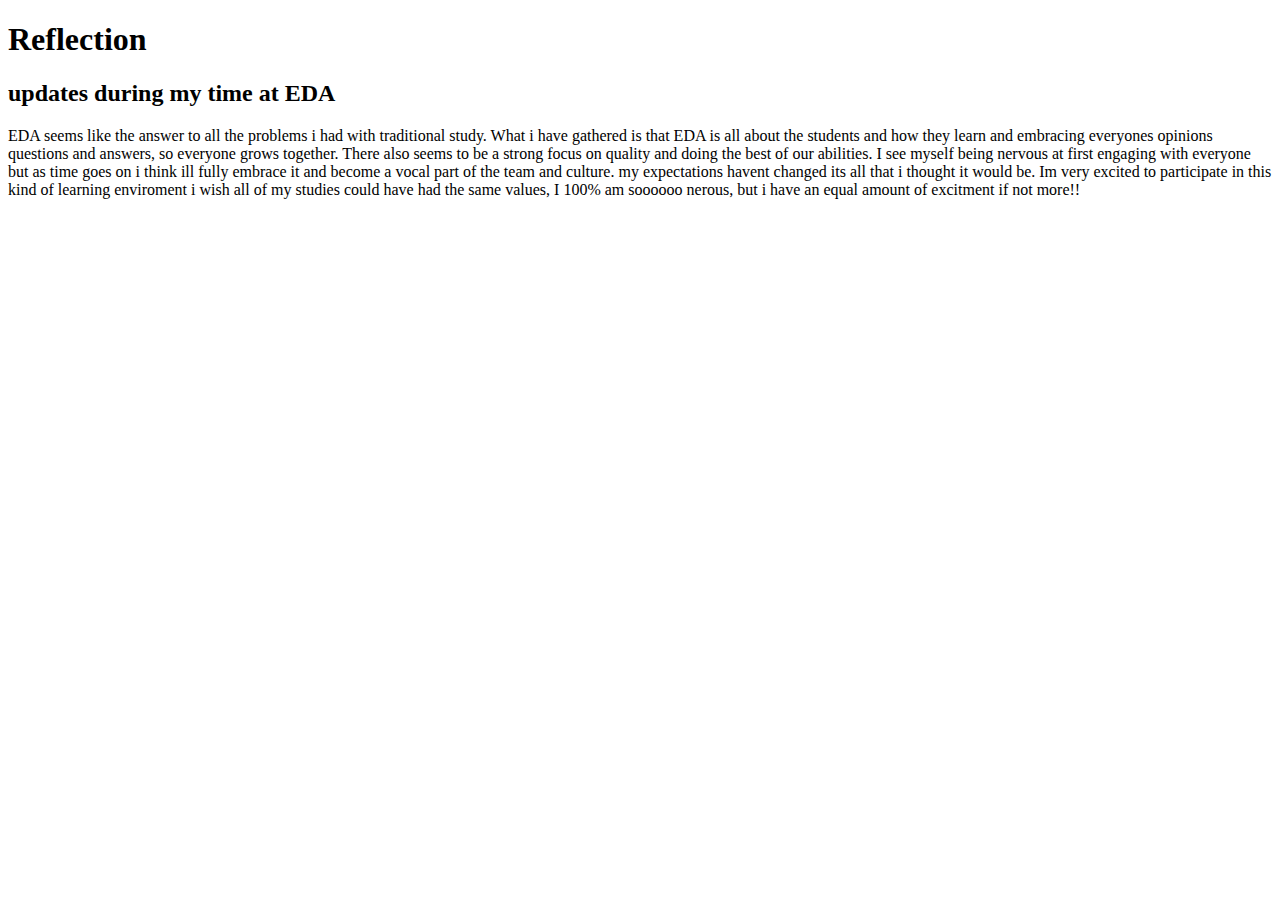
==== blog/c1-reflection-blog.html @ b52760cc "time and habit blog" ====
<!DOCTYPE html>
<html>
 <head>
   <title>Alice's reflection blog</title>
   <meta charset="UTF-8">
   <link href="your-stylesheet-link-here.css" rel="stylesheet" type="text/css">
 </head>

 <body>
  <h1>Reflection</h1>
  <h2>updates during my time at EDA</h2>

  <p>
    EDA seems like the answer to all the problems i had with traditional study.
    What i have gathered is that EDA is all about the students and how they learn and embracing everyones opinions
    questions and answers, so everyone grows together. There also seems to be a strong focus on quality and doing the best of our abilities.
    I see myself being nervous at first engaging with everyone but as time goes on i think ill fully embrace it and become a vocal part of the team and culture.
    my expectations havent changed its all that i thought it would be. Im very excited to participate in this kind of learning enviroment i wish all of my studies could have had the same values,
    I 100% am soooooo nerous, but i have an equal amount of excitment if not more!!
 </p>
<! -- this is a comment. -->

 </body>
</html>
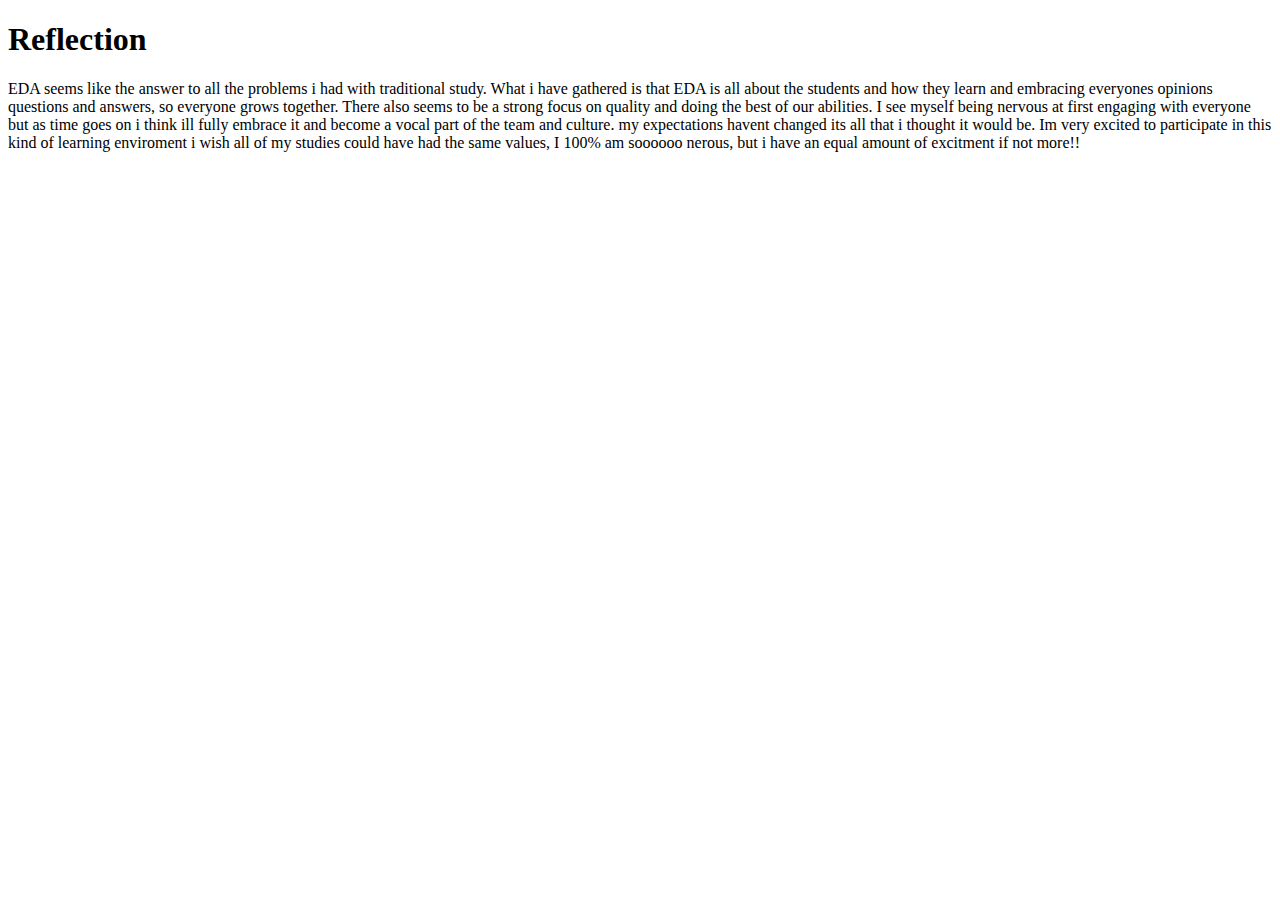
==== commit d529e457: "modified reflections blog" ====
--- a/blog/c1-reflection-blog.html
+++ b/blog/c1-reflection-blog.html
@@ -2,13 +2,12 @@
 <html>
  <head>
    <title>Alice's reflection blog</title>
-   <meta charset="UTF-8">
-   <link href="your-stylesheet-link-here.css" rel="stylesheet" type="text/css">
+   <link href="style/main.css" rel="stylesheet" type="text/css"/>
+
  </head>
 
  <body>
   <h1>Reflection</h1>
-  <h2>updates during my time at EDA</h2>
 
   <p>
     EDA seems like the answer to all the problems i had with traditional study.
@@ -18,7 +17,5 @@
     my expectations havent changed its all that i thought it would be. Im very excited to participate in this kind of learning enviroment i wish all of my studies could have had the same values,
     I 100% am soooooo nerous, but i have an equal amount of excitment if not more!!
  </p>
-<! -- this is a comment. -->
-
  </body>
 </html>
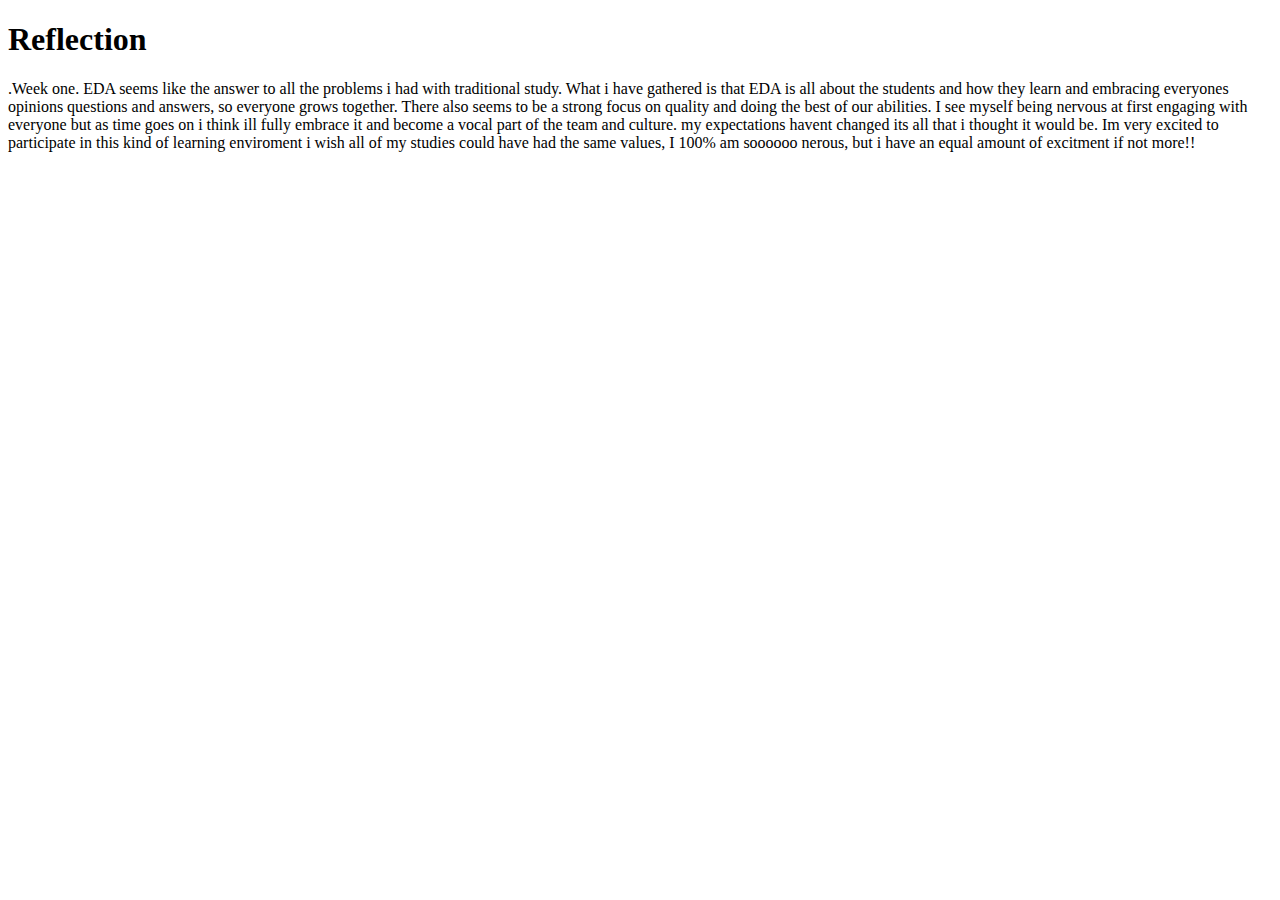
==== commit e7ff7f38: "editing website" ====
--- a/blog/c1-reflection-blog.html
+++ b/blog/c1-reflection-blog.html
@@ -3,13 +3,15 @@
  <head>
    <title>Alice's reflection blog</title>
    <link href="style/main.css" rel="stylesheet" type="text/css"/>
-
+   <meta charset="utf-8">
  </head>
 
  <body>
   <h1>Reflection</h1>
 
   <p>
+    .Week one.
+
     EDA seems like the answer to all the problems i had with traditional study.
     What i have gathered is that EDA is all about the students and how they learn and embracing everyones opinions
     questions and answers, so everyone grows together. There also seems to be a strong focus on quality and doing the best of our abilities.
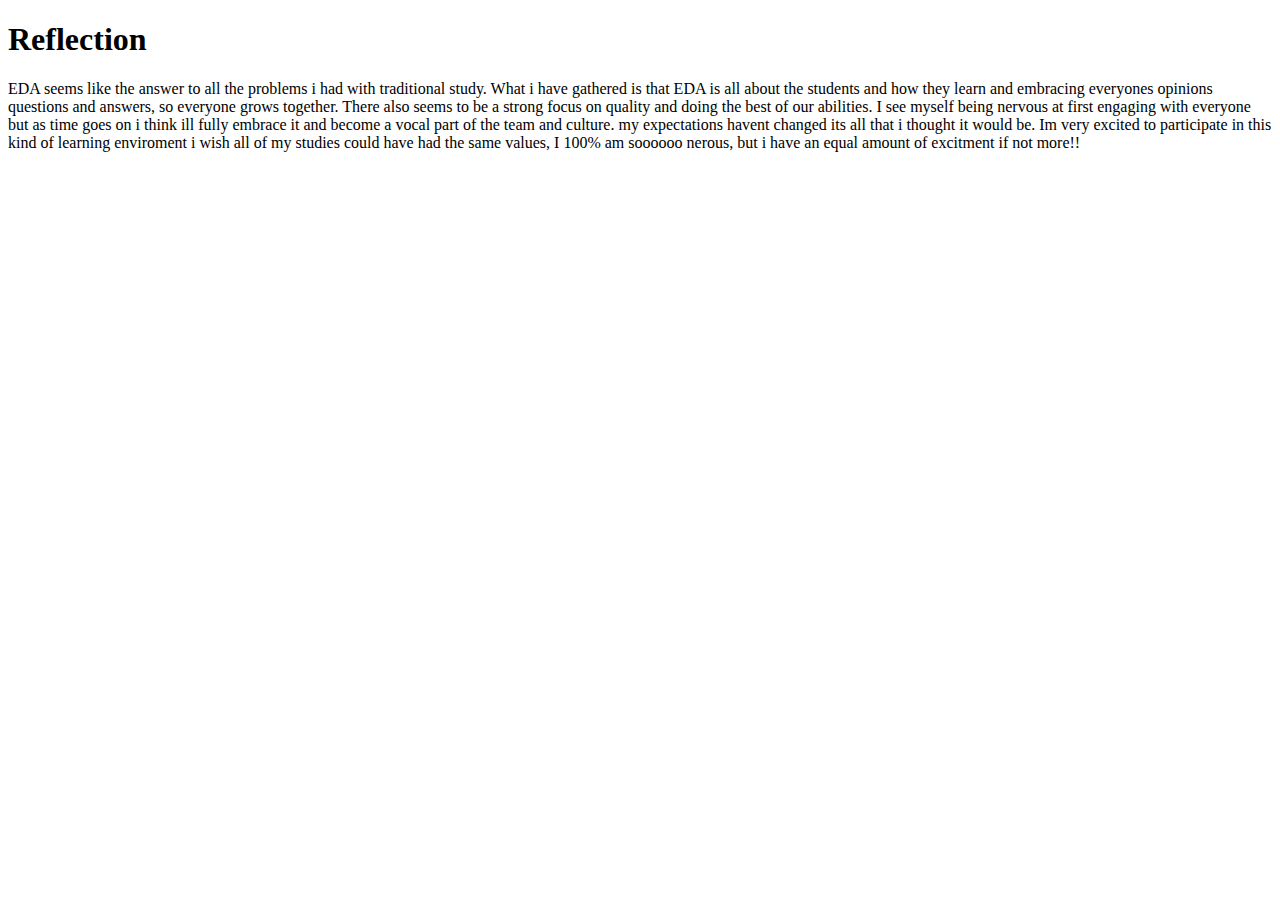
==== commit 60d8b4a7: "modified blog" ====
--- a/blog/c1-reflection-blog.html
+++ b/blog/c1-reflection-blog.html
@@ -10,8 +10,6 @@
   <h1>Reflection</h1>
 
   <p>
-    .Week one.
-
     EDA seems like the answer to all the problems i had with traditional study.
     What i have gathered is that EDA is all about the students and how they learn and embracing everyones opinions
     questions and answers, so everyone grows together. There also seems to be a strong focus on quality and doing the best of our abilities.
